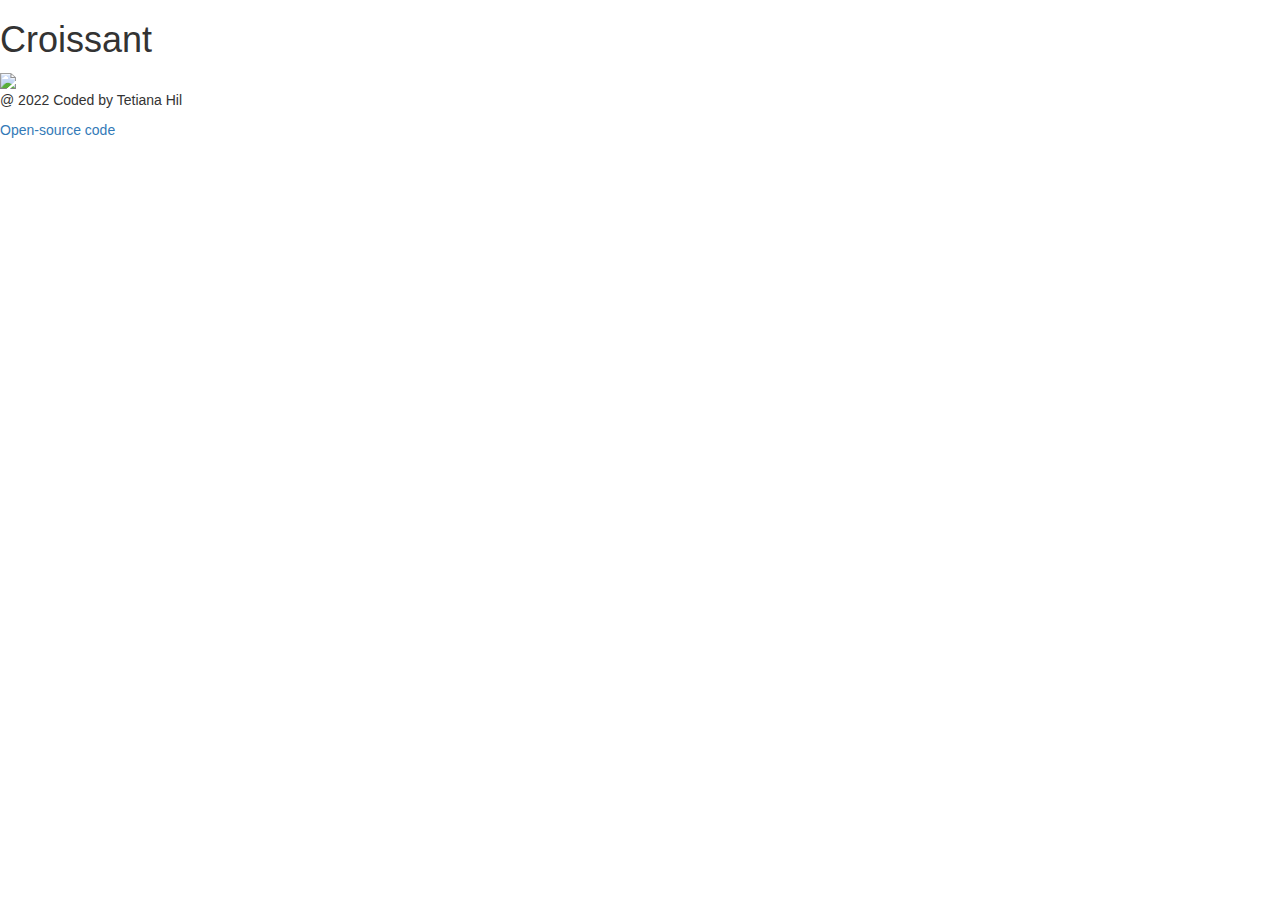
==== index.html @ 3ffbce41 "+ add new Project" ====
<!DOCTYPE html>
<html lang="en">
  <head>
    <meta charset="UTF-8" />
    <meta name="viewport" content="width=device-width, user-scalable=no, initial-scale=1.0, maximum-scale=1.0, minimum-scale=1.0"/>
    <meta http-equiv="X-UA-Compatible" content="ie=edge" />

    <link href="https://use.fontawesome.com/releases/v5.0.13/css/all.css" rel="stylesheet"/>

    <link rel="preconnect" href="https://fonts.googleapis.com" />
    <link rel="preconnect" href="https://fonts.gstatic.com" crossorigin />
    <link href="https://fonts.googleapis.com/css2?family=Lato:wght@400;700&family=Tiro+Gurmukhi&display=swap" rel="stylesheet" />
    <!-- Bootstrap CSS -->
    <link rel="stylesheet" href="https://cdnjs.cloudflare.com/ajax/libs/twitter-bootstrap/3.4.1/css/bootstrap.min.css"
      integrity="sha512-Dop/vW3iOtayerlYAqCgkVr2aTr2ErwwTYOvRFUpzl2VhCMJyjQF0Q9TjUXIo6JhuM/3i0vVEt2e/7QQmnHQqw=="
      crossorigin="anonymous"
    />
    <!-- Дополнительные стили Bootstrap (не обязательно) -->
    <link rel="stylesheet"
      href="https://cdnjs.cloudflare.com/ajax/libs/twitter-bootstrap/3.4.1/css/bootstrap-theme.min.css"
      integrity="sha512-iy8EXLW01a00b26BaqJWaCmk9fJ4PsMdgNRqV96KwMPSH+blO82OHzisF/zQbRIIi8m0PiO10dpS0QxrcXsisw=="
      crossorigin="anonymous"
    />
    <!-- jQuery (необходим для Bootstrap JS) -->
    <script
      defer
      src="https://cdnjs.cloudflare.com/ajax/libs/jquery/3.5.1/jquery.min.js"
      integrity="sha512-bLT0Qm9VnAYZDflyKcBaQ2gg0hSYNQrJ8RilYldYQ1FxQYoCLtUjuuRuZo+fjqhx/qtq/1itJ0C2ejDxltZVFg=="
      crossorigin="anonymous"
    ></script>
    <title>Project Croissant</title>
  </head>
  <body>
    <header>
      <h1>Croissant</h1>
    </header>

    <footer class="footer">
      <img src="https://img.kidico.com.ua/shecode/girl.png" width="30" />
      <p>@ 2022 Coded by Tetiana Hil</p>
      <a href="https://github.com/TetiDev/Croissant" target="_blank">Open-source code</a>
    </footer>
  </body>
  <script src="script.js"></script>
</html>
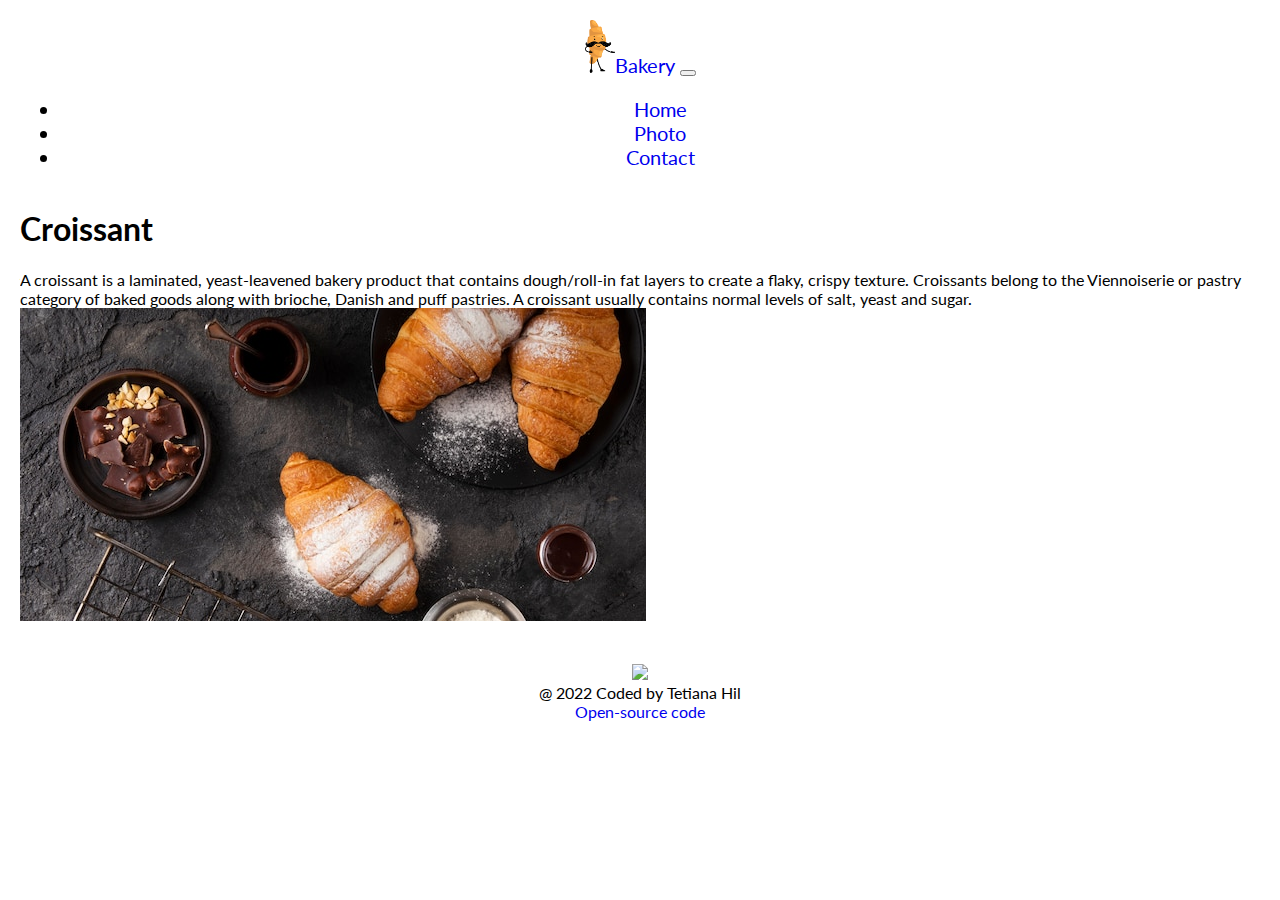
==== commit bd536001: "+ add images && edit code" ====
--- a/index.html
+++ b/index.html
@@ -6,21 +6,14 @@
     <meta http-equiv="X-UA-Compatible" content="ie=edge" />
 
     <link href="https://use.fontawesome.com/releases/v5.0.13/css/all.css" rel="stylesheet"/>
-
     <link rel="preconnect" href="https://fonts.googleapis.com" />
     <link rel="preconnect" href="https://fonts.gstatic.com" crossorigin />
     <link href="https://fonts.googleapis.com/css2?family=Lato:wght@400;700&family=Tiro+Gurmukhi&display=swap" rel="stylesheet" />
     <!-- Bootstrap CSS -->
-    <link rel="stylesheet" href="https://cdnjs.cloudflare.com/ajax/libs/twitter-bootstrap/3.4.1/css/bootstrap.min.css"
-      integrity="sha512-Dop/vW3iOtayerlYAqCgkVr2aTr2ErwwTYOvRFUpzl2VhCMJyjQF0Q9TjUXIo6JhuM/3i0vVEt2e/7QQmnHQqw=="
-      crossorigin="anonymous"
-    />
-    <!-- Дополнительные стили Bootstrap (не обязательно) -->
-    <link rel="stylesheet"
-      href="https://cdnjs.cloudflare.com/ajax/libs/twitter-bootstrap/3.4.1/css/bootstrap-theme.min.css"
-      integrity="sha512-iy8EXLW01a00b26BaqJWaCmk9fJ4PsMdgNRqV96KwMPSH+blO82OHzisF/zQbRIIi8m0PiO10dpS0QxrcXsisw=="
-      crossorigin="anonymous"
-    />
+    <link href="https://cdn.jsdelivr.net/npm/bootstrap@5.2.0-beta1/dist/css/bootstrap.min.css" rel="stylesheet" integrity="sha384-0evHe/X+R7YkIZDRvuzKMRqM+OrBnVFBL6DOitfPri4tjfHxaWutUpFmBp4vmVor" crossorigin="anonymous">
+    <script src="https://cdn.jsdelivr.net/npm/bootstrap@5.2.0-beta1/dist/js/bootstrap.bundle.min.js" integrity="sha384-pprn3073KE6tl6bjs2QrFaJGz5/SUsLqktiwsUTF55Jfv3qYSDhgCecCxMW52nD2" crossorigin="anonymous"></script>
+    <link rel="stylesheet" href="src/style.css">
+  </head>
     <!-- jQuery (необходим для Bootstrap JS) -->
     <script
       defer
@@ -32,8 +25,34 @@
   </head>
   <body>
     <header>
-      <h1>Croissant</h1>
+      <nav class="navbar navbar-expand-lg navbar-light bg-light">
+        <div class="container-fluid">
+
+          <a class="navbar-brand" href="index.html"><img src="img/6695-02.png" width="30" />Bakery</a>
+          <button class="navbar-toggler" type="button" data-bs-toggle="collapse" data-bs-target="#navbarNav" aria-controls="navbarNav" aria-expanded="false" aria-label="Toggle navigation">
+            <span class="navbar-toggler-icon"></span>
+          </button>
+          <div class="collapse navbar-collapse" id="navbarNav">
+            <ul class="navbar-nav">
+              <li class="nav-item">
+                <a class="nav-link active" aria-current="page" href="#">Home</a>
+              </li>
+              <li class="nav-item">
+                <a class="nav-link" href="photo.html">Photo</a>
+              </li>
+              <li class="nav-item">
+                <a class="nav-link" href="contact.html">Contact</a>
+              </li>
+            </ul>
+          </div>
+        </div>
+      </nav>
     </header>
+    <div class="container text-center">
+      <h1 class="mb-2">Croissant</h1>
+      <p  class="mb-5">A croissant is a laminated, yeast-leavened bakery product that contains dough/roll-in fat layers to create a flaky, crispy texture. Croissants belong to the Viennoiserie or pastry category of baked goods along with brioche, Danish and puff pastries. A croissant usually contains normal levels of salt, yeast and sugar.</p>
+      <img src="img/flat-lay-sweet-croissants.jpg" alt="sweet"/>
+    </div>
 
     <footer class="footer">
       <img src="https://img.kidico.com.ua/shecode/girl.png" width="30" />
--- a/src/style.css
+++ b/src/style.css
@@ -0,0 +1,26 @@
+body {
+    font-family: "Lato", sans-serif;
+    padding: 20px;
+    margin: 0 auto;
+}
+
+p {
+    padding: 0;
+    margin: 0;
+}
+
+a {
+    text-decoration: none;
+    cursor: pointer;
+}
+
+header {
+    font-size: 20px;
+    text-align: center;
+    margin-bottom: 40px;
+}
+
+.footer {
+    text-align: center;
+    margin-top: 40px;
+}
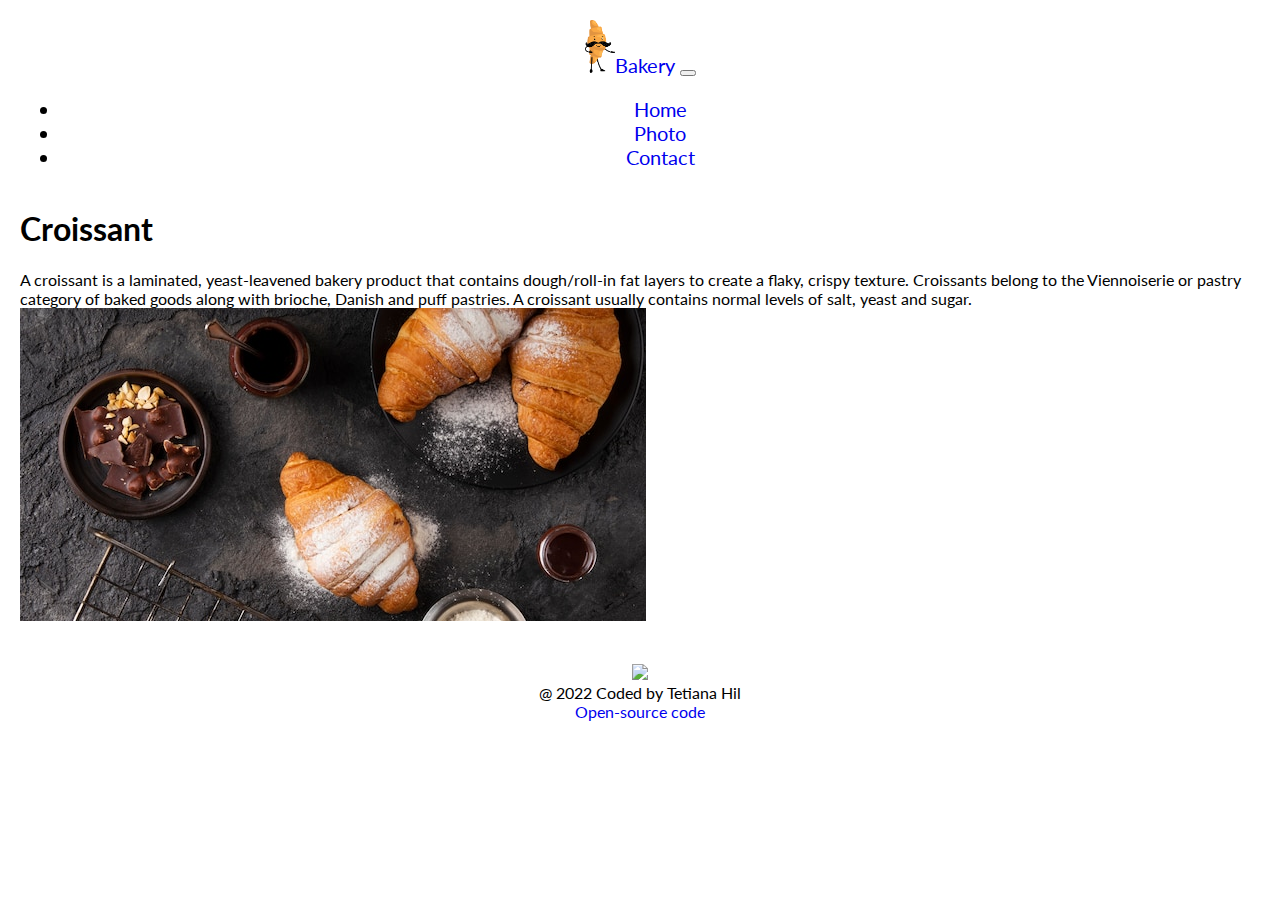
==== commit b3e20b41: "+ add description && title to header" ====
--- a/index.html
+++ b/index.html
@@ -4,7 +4,7 @@
     <meta charset="UTF-8" />
     <meta name="viewport" content="width=device-width, user-scalable=no, initial-scale=1.0, maximum-scale=1.0, minimum-scale=1.0"/>
     <meta http-equiv="X-UA-Compatible" content="ie=edge" />
-
+    <meta name="description"  content="Fragrant delicious croissants for your happiness" />
     <link href="https://use.fontawesome.com/releases/v5.0.13/css/all.css" rel="stylesheet"/>
     <link rel="preconnect" href="https://fonts.googleapis.com" />
     <link rel="preconnect" href="https://fonts.gstatic.com" crossorigin />
@@ -21,7 +21,7 @@
       integrity="sha512-bLT0Qm9VnAYZDflyKcBaQ2gg0hSYNQrJ8RilYldYQ1FxQYoCLtUjuuRuZo+fjqhx/qtq/1itJ0C2ejDxltZVFg=="
       crossorigin="anonymous"
     ></script>
-    <title>Project Croissant</title>
+    <title>The best croissants in Europe from Tetiana Hil</title>
   </head>
   <body>
     <header>
